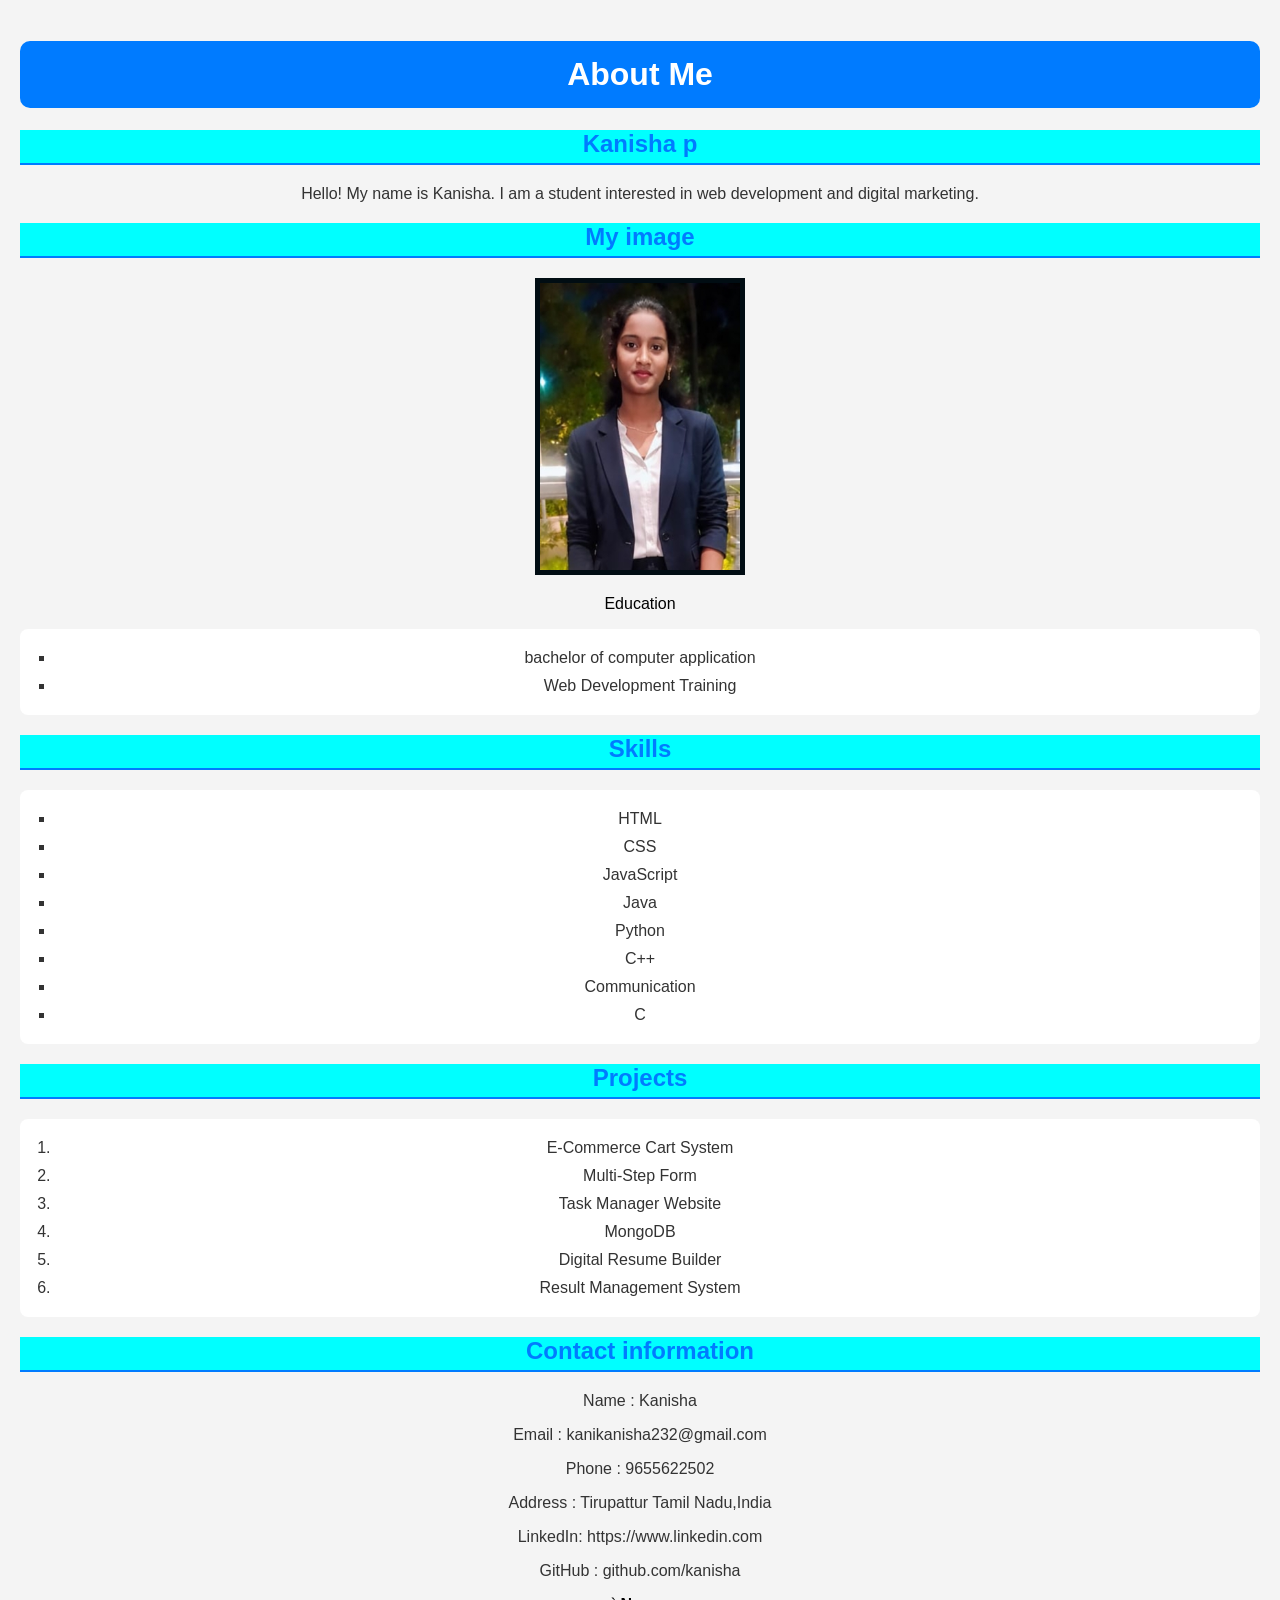
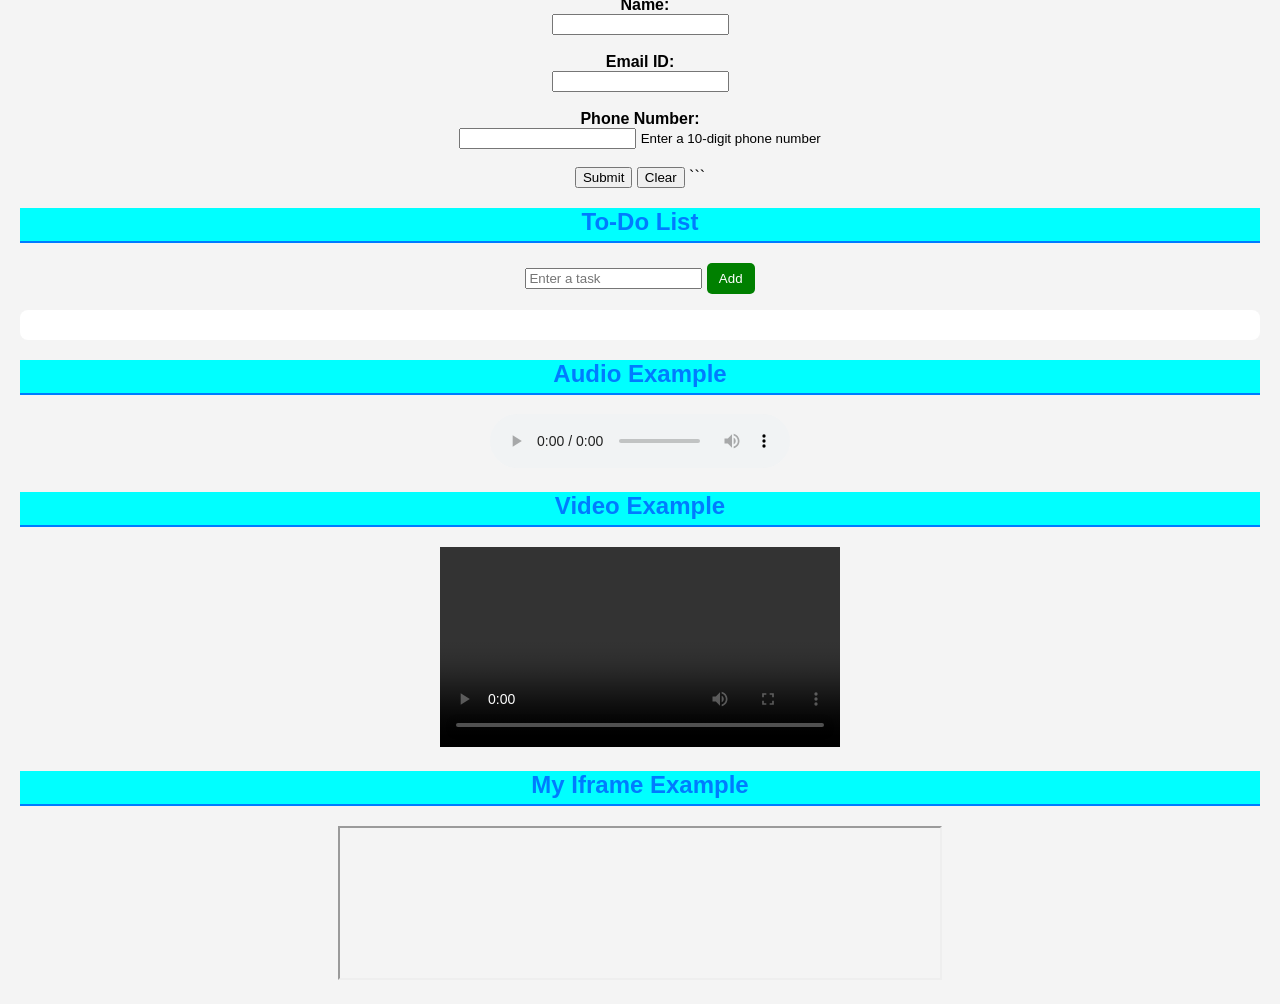
==== index.html @ cfe756a7 "updated" ====
<!DOCTYPE html>
<html>
<head> 
    <title>My Digital Portfolio</title>

    <style>
        body {
            font-family: Arial, sans-serif;
            background-color: #f4f4f4;
            margin: 0;
            padding: 20px;
        }

        h1 {
            text-align: center;
            color: #ffffff;
            background-color: #007bff;
            padding: 15px;
            border-radius: 10px;
        }

        h2 {
            color: #007bff;
            border-bottom: 2px solid #007bff;
            padding-bottom: 5px;
        }

        p, li {
            font-size: 16px;
            color: #333;
        }

        ul, ol {
            background-color: white;
            padding: 15px 35px;
            border-radius: 8px;
        }

        .section {
            background-color: white;
            padding: 15px;
            margin-top: 15px;
            border-radius: 8px;
            box-shadow: 0 2px 5px rgba(0,0,0,0.1);
        }

        img{
            display:block;
            margin:20px auto;
            border-square:50%;
            border:5px solid #010d13;
            transition:transform 1s;
            width:200px;
            max-width:100%;
            transition:transform 1s ease;
        }

        img:hover{
            transform:rotate(360deg);
        }

        ul{
            list-style-type:square;
        }

        li{
            padding:5px 0;
        }

        footer{
            text-align:center;
            background:#ff69b4;
            color:white;
            padding:15px;
            margin-top:20px;
        }
        @keyframes fadeIn{
            form{
                opcity:0;
                transform:translatey(30px);
            }
        }
        @media screen and(max-width:300px){
            body{
                backgound-color:#ff69b4;
            }
            {
                margin:10px;
            }
            h1{
                font-size:24;
            }
            h2{
                font-size:20px;
            }
            img{
                width:150px;
                height:150px;
            }
            table{
                font-size:14px;
            }
            p,li{
                font-size:14px;
            }
            img{
                width:100px;
                max-width:180px;
                height:auto;
            }
            @media screen and(max-width:600px){
                h1{
                    font-size:30px;
                }
                img{
                    max-width:140px;
                }
            }
        }
    button {
    padding: 8px 12px;
    cursor: pointer;
    background-color: green;
    color: white;
    border: none;
    border-radius: 5px;
}
    </style>
</head>
<body>

<center>
    <h1>About Me</h1>
    <h2 style="background-color: aqua;">Kanisha p</h2>
    <p>Hello! My name is Kanisha. I am a student interested in web development and digital marketing.</p>

    <h2 style="background-color: aqua;">My image</h2>
    <img src="img.jpeg" alt="My image"width="300"

    <h2>Education</h2>
    <ul>
        <li>bachelor of computer application</li>
        <li>Web Development Training</li>
    </ul>

    <h2 style="background-color: aqua;">Skills</h2>
    <ul>
        <li>HTML</li>
        <li>CSS</li>
        <li>JavaScript</li>
        <li>Java</li>
        <li>Python</li>
        <li>C++</li>
        <li>Communication</li>
        <li>C</li>
    </ul>

    <h2 style="background-color: aqua;">Projects</h2>
    <ol>
        <li>E-Commerce Cart System</li>
        <li>Multi-Step Form</li>
        <li>Task Manager Website</li>
        <li>MongoDB</li>
        <li>Digital Resume Builder</li>
        <li>Result Management System</li>
    </ol>

    <h2 style="background-color: aqua;">Contact information</h2>
         <p>Name    :     Kanisha</p>
         <p>Email   :    kanikanisha232@gmail.com</p>
         <p>Phone   :    9655622502</p>
         <p>Address :  Tirupattur Tamil Nadu,India</p>
         <p>LinkedIn:  https://www.linkedin.com</p>
         <p>GitHub  :  github.com/kanisha</p>

<form action="#" method="post">
`
<label for="name"><b>Name:</b></label><br>
<input type="text" id="name" name="name" required><br><br>

<label for="email"><b>Email ID:</b></label><br>
<input type="email" id="email" name="email" required><br><br>

<label for="phone"><b>Phone Number:</b></label><br>
<input type="tel" id="phone" name="phone" pattern="[0-9]{10}" required>
<small>Enter a 10-digit phone number</small><br><br>

<input type="submit" value="Submit">
<input type="reset" value="Clear">
```
</form>
<div class="container">
    <h2 style="background-color: aqua;">To-Do List</h2>

    <input type="text" id="taskInput" placeholder="Enter a task">
    <button onclick="addTask()">Add</button>

    <ul id="taskList"></ul>
</div>

<script>
function addTask() {
    let input = document.getElementById("taskInput");
    let task = input.value;

    if (task === "") {
        alert("Please enter a task!");
        return;
    }

    let li = document.createElement("li");

    li.innerHTML = `
        ${task}
        <button class="delete-btn" onclick="deleteTask(this)">
            Delete
        </button>
    `;

    document.getElementById("taskList").appendChild(li);

    input.value = "";
}

function deleteTask(button) {
    button.parentElement.remove();
}
</script>

    <h2 style="background-color: aqua;">Audio Example</h2>
    <audio controls>
        <source src="audio...mp3"type="audio/mpeg">
    </audio>
    <h2 style="background-color: aqua;">Video Example</h2>
    <video width="400" controls>
        <source src="video.mp4" type="video/mp4">
    </video>

    <h2 style="background-color: aqua;">My Iframe Example</h2>
    <iframe src="https://www.openstreetmap.org/export/embed.html"
    width="600"
    heigth="600"
    style="border:2px solid block;">
</iframe>
</center>
</body>
</html>
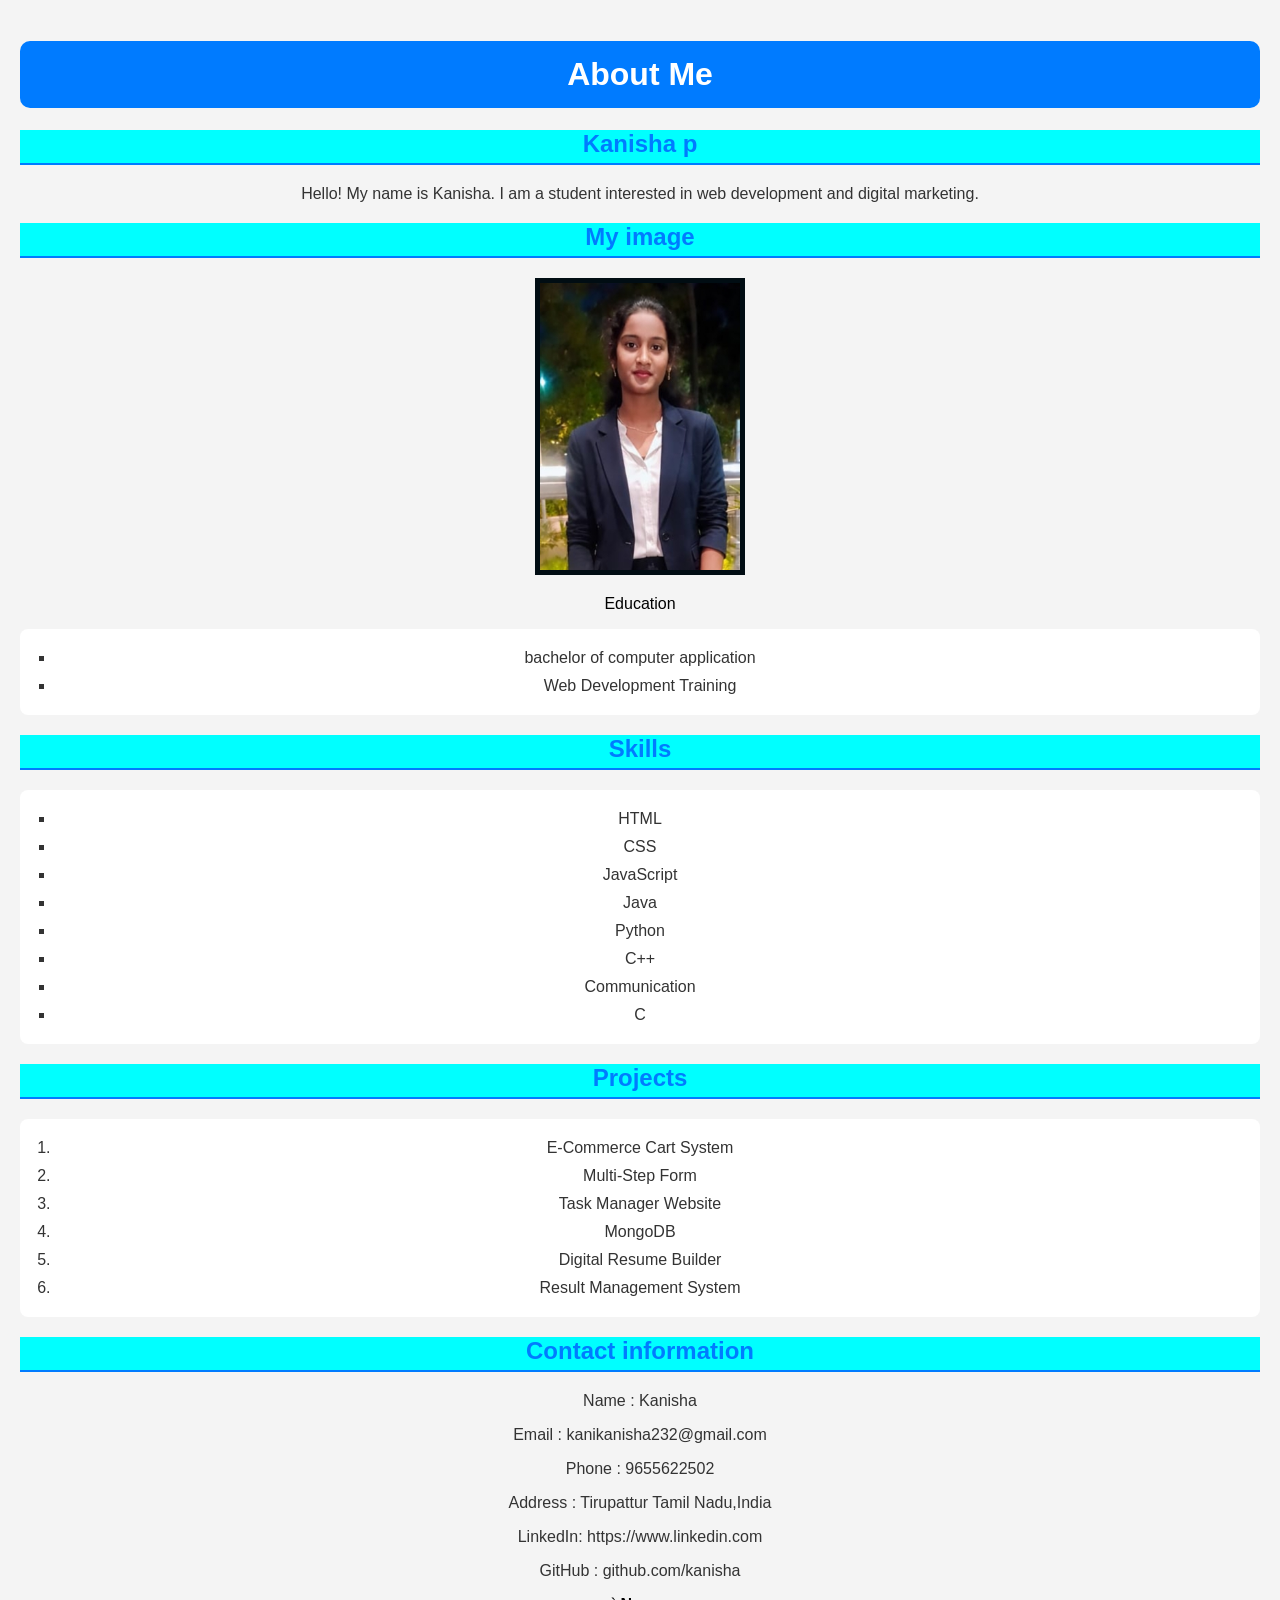
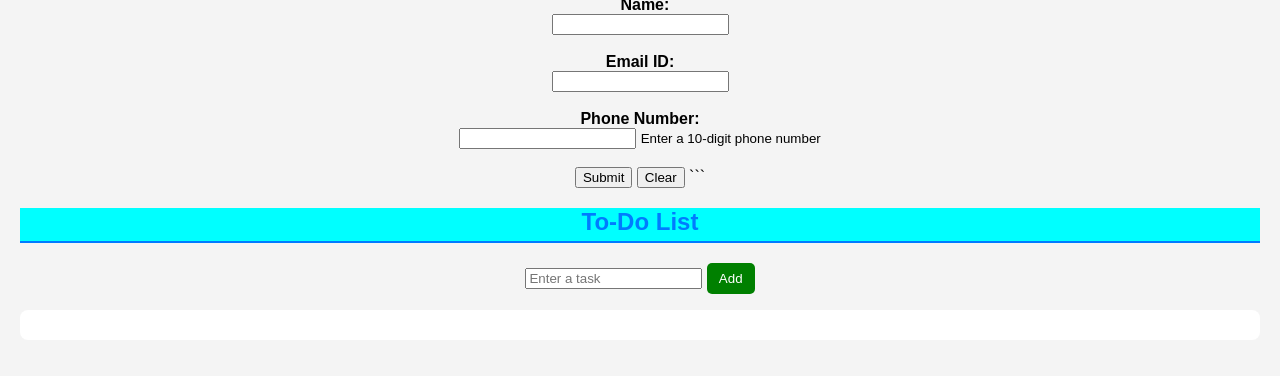
==== commit e5089f52: "updated" ====
--- a/index.html
+++ b/index.html
@@ -226,22 +226,6 @@
     button.parentElement.remove();
 }
 </script>
-
-    <h2 style="background-color: aqua;">Audio Example</h2>
-    <audio controls>
-        <source src="audio...mp3"type="audio/mpeg">
-    </audio>
-    <h2 style="background-color: aqua;">Video Example</h2>
-    <video width="400" controls>
-        <source src="video.mp4" type="video/mp4">
-    </video>
-
-    <h2 style="background-color: aqua;">My Iframe Example</h2>
-    <iframe src="https://www.openstreetmap.org/export/embed.html"
-    width="600"
-    heigth="600"
-    style="border:2px solid block;">
-</iframe>
 </center>
 </body>
 </html>
